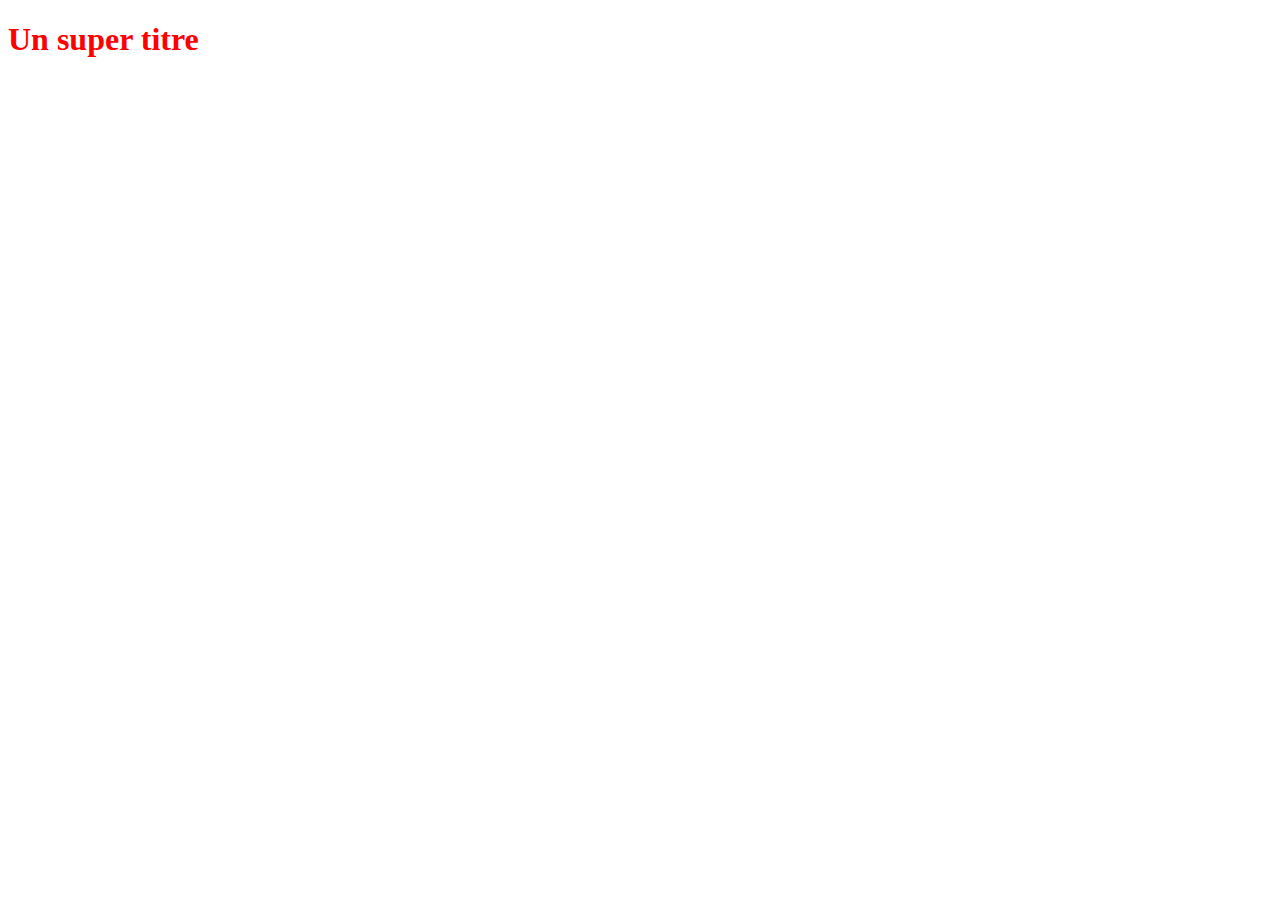
==== index.html @ a611c6ce "Ajout du fichier index.html style.css about.html" ====
<!DOCTYPE html>
<html lang="en">
<head>
    <meta charset="UTF-8">
    <meta name="viewport" content="width=device-width, initial-scale=1.0">
    <title>Document</title>
    <link rel="stylesheet" href="style.css">
</head>
<body>
    <h1>Un super titre</h1>
</body>
</html>
---- style.css ----
h1{
    color: red;
}
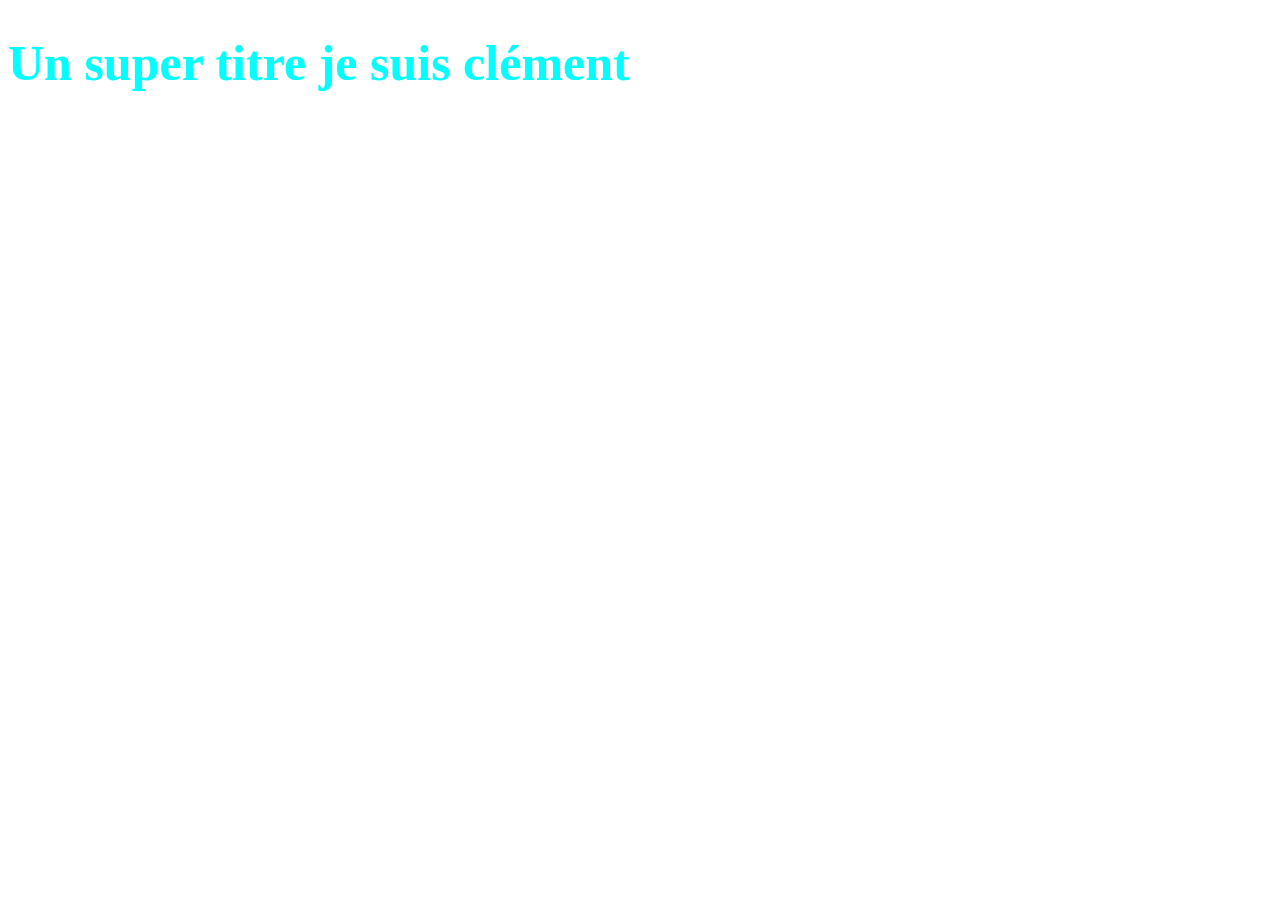
==== commit 72a4045c: "Modofication du titre h1" ====
--- a/index.html
+++ b/index.html
@@ -7,6 +7,6 @@
     <link rel="stylesheet" href="style.css">
 </head>
 <body>
-    <h1>Un super titre</h1>
+    <h1>Un super titre je suis clément</h1>
 </body>
 </html>--- a/style.css
+++ b/style.css
@@ -1,3 +1,8 @@
 h1{
     color: red;
+}
+
+h1{
+    font-size: 50px;
+    color: aqua;
 }